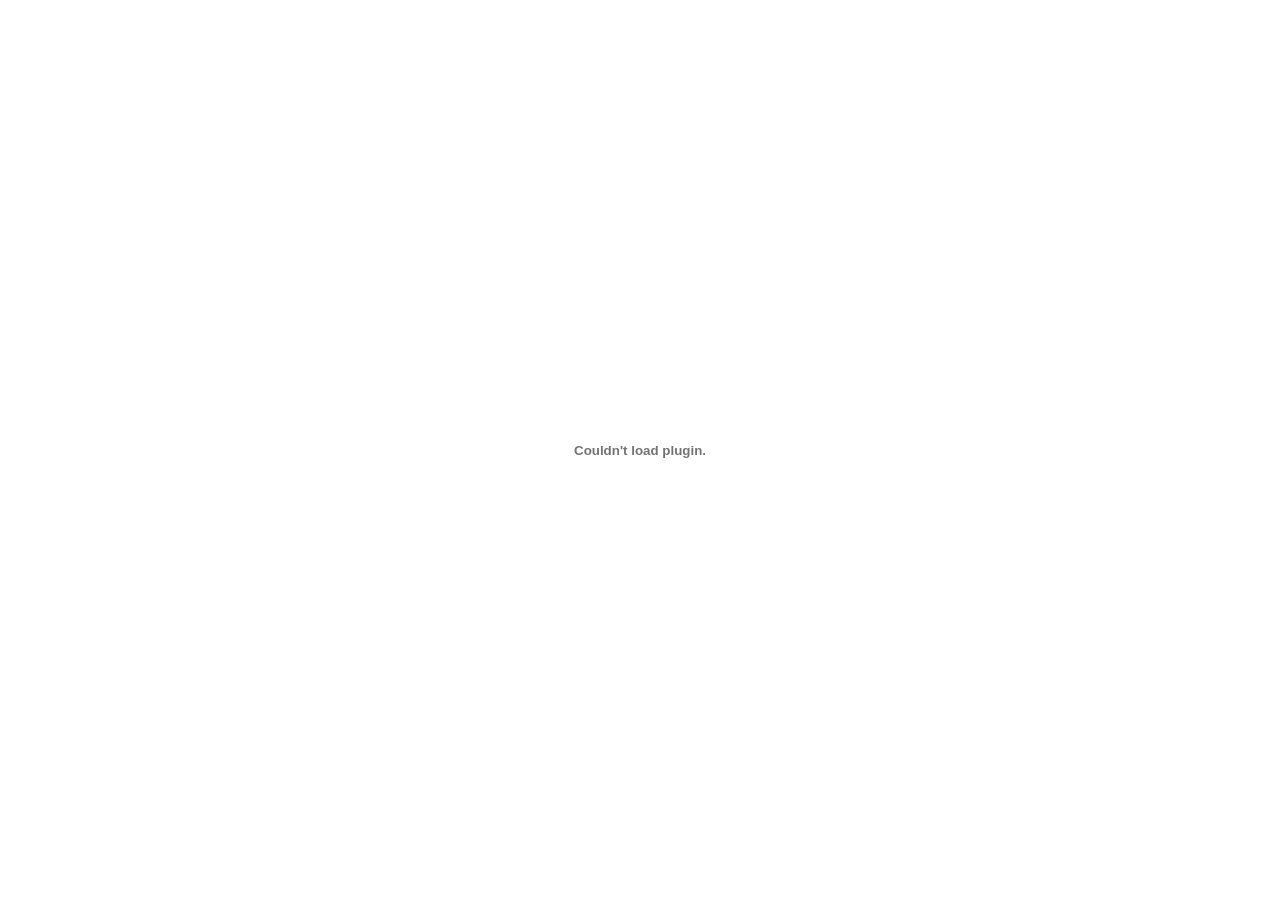
==== index2.html @ 7497d205 "Rename index.html to index2.html" ====
<!DOCTYPE HTML>
<html>
<head>
<meta charset="utf-8"/>
<title>이창희</title>
<link rel="stylesheet" type="text/css" href="css/style.css">
</head>
<body>
<embed src="resume.pdf" type="application/pdf" width=100% height=100% />
</body>
</html>
---- css/style.css ----
html,body{
	margin:0;
	padding:0;
	height:100%;
	width:100%;
}
.container{width:auto;height:auto;background:grey;margin:0 auto;}
.movie{position:relative;max-width:100%;height:0;overflow: hidden;}
.movie iframe{position:absolute;width:100%;height:100%;top: 0;left: 0;}
.is-4by3 {padding-top: 75%;} /* 3 / 4 * 100 */
.is-16by9 {padding-top: 56.25%;} /* 9 / 16 * 100 */
.is-21by9 {padding-top: 42.857142857%;} /* 9 / 21 * 100 */
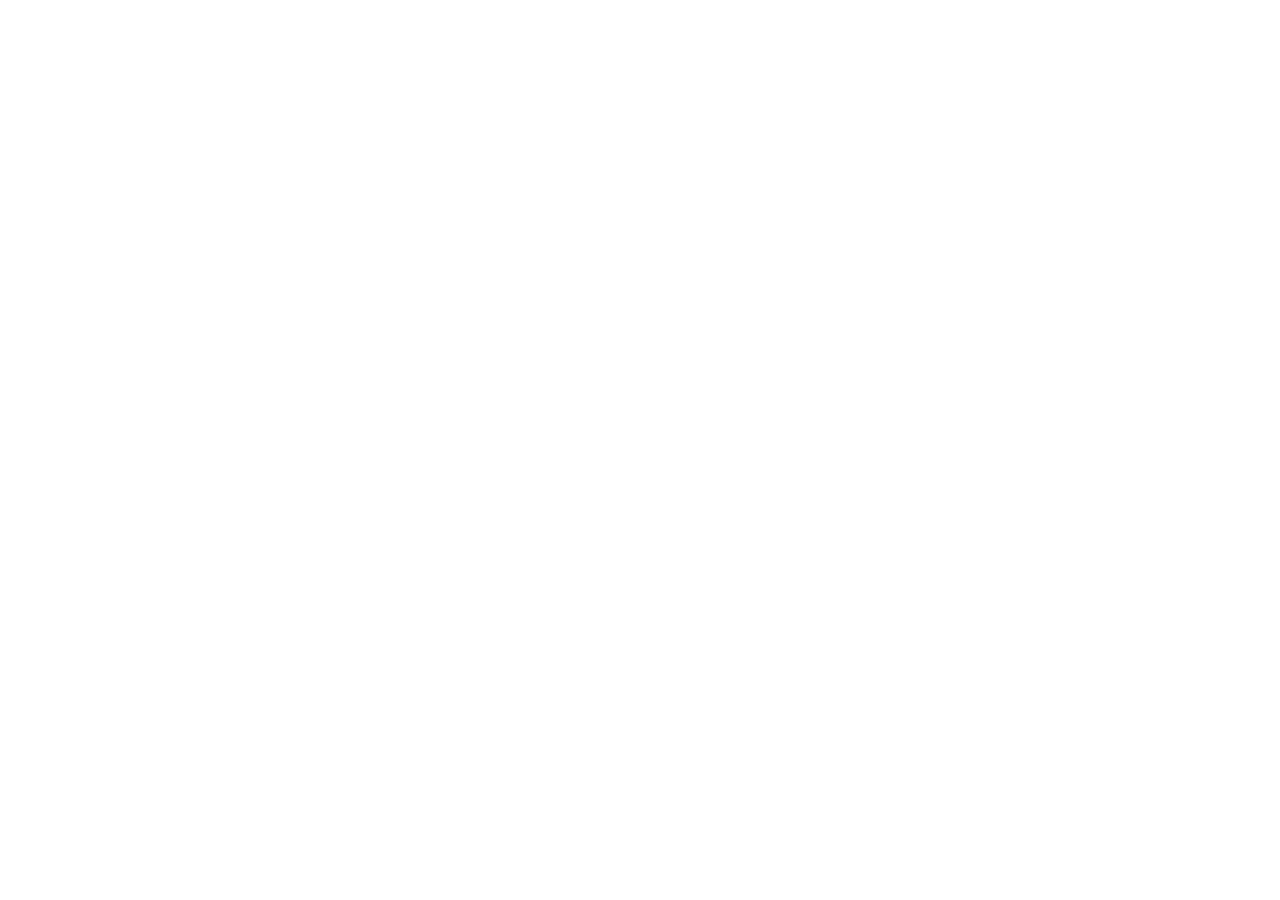
==== commit dc382401: "Create index2.html" ====
--- a/index2.html
+++ b/index2.html
@@ -1,11 +1,10 @@
 <!DOCTYPE HTML>
 <html>
 <head>
-<meta charset="utf-8"/>
+<meta charset="utf-8" http-equiv="refresh" content="0; url=resume.pdf">
 <title>이창희</title>
 <link rel="stylesheet" type="text/css" href="css/style.css">
 </head>
 <body>
-<embed src="resume.pdf" type="application/pdf" width=100% height=100% />
 </body>
 </html>
